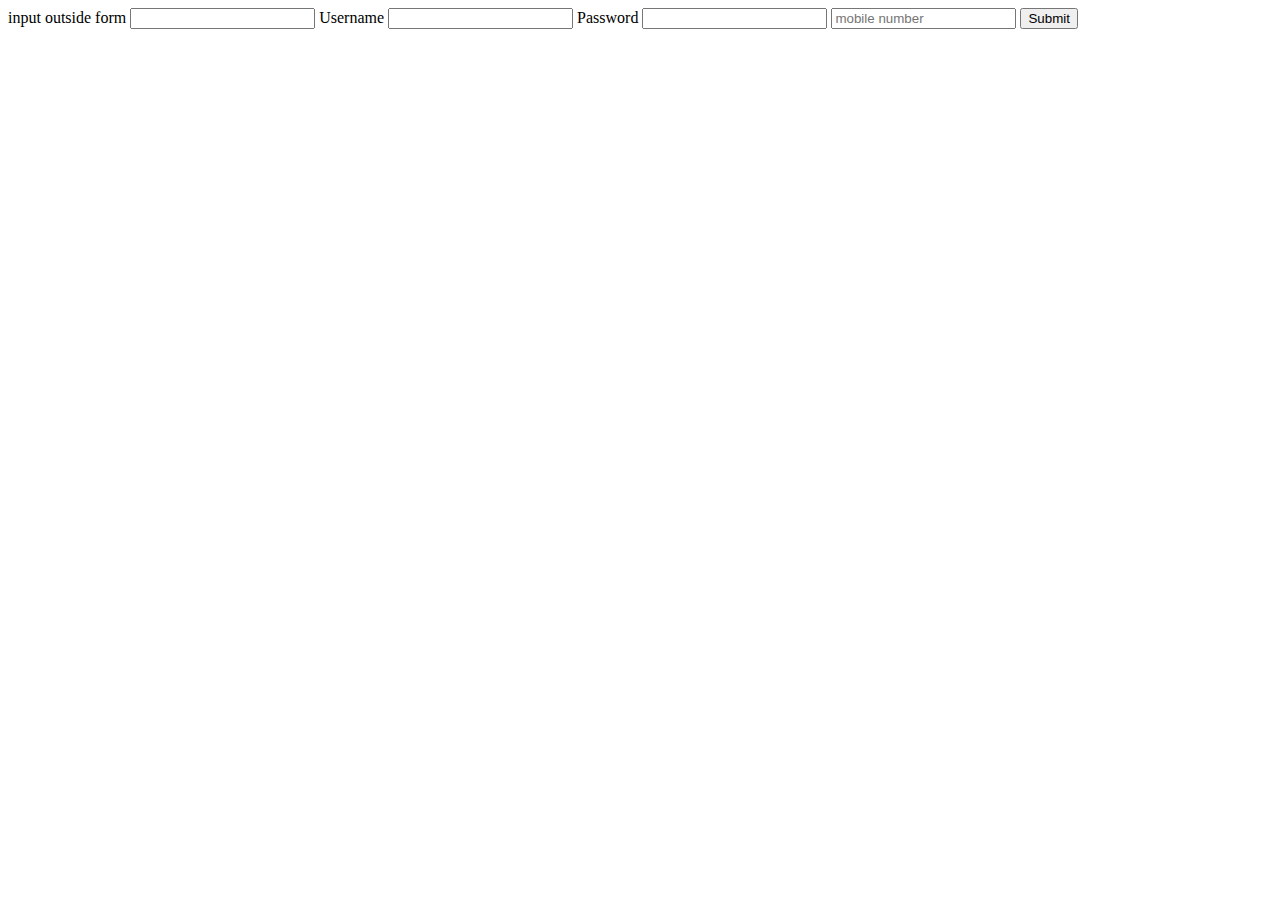
==== forms/index.html @ 6e778935 "form Tag" ====
<!DOCTYPE html>
<html lang="en">
  <head>
    <meta charset="UTF-8" />
    <meta http-equiv="X-UA-Compatible" content="IE=edge" />
    <meta name="viewport" content="width=device-width, initial-scale=1.0" />
    <title>Form Tag</title>
    <script src="main.js"></script>
  </head>
  <body>
    <!-- method get is not safe because it put all the information inside the url
         we can post method (to send data to server ) instead. -->
    <form name="login" method="post">
      <label for="outside">input outside form</label>
      <input type="text" id="outside" />
      <label for="username">Username</label>
      <input type="text" id="username" name="username" autocomplete="off" />
      <label for="passwd">Password</label>
      <input type="password" id="passwd" name="password" />
      <input
        type="text"
        name="MobileNumber"
        id="mobile"
        placeholder="mobile number"
      />
      <button type="submit" id="submtbtn">Submit</button>
    </form>
  </body>
</html>
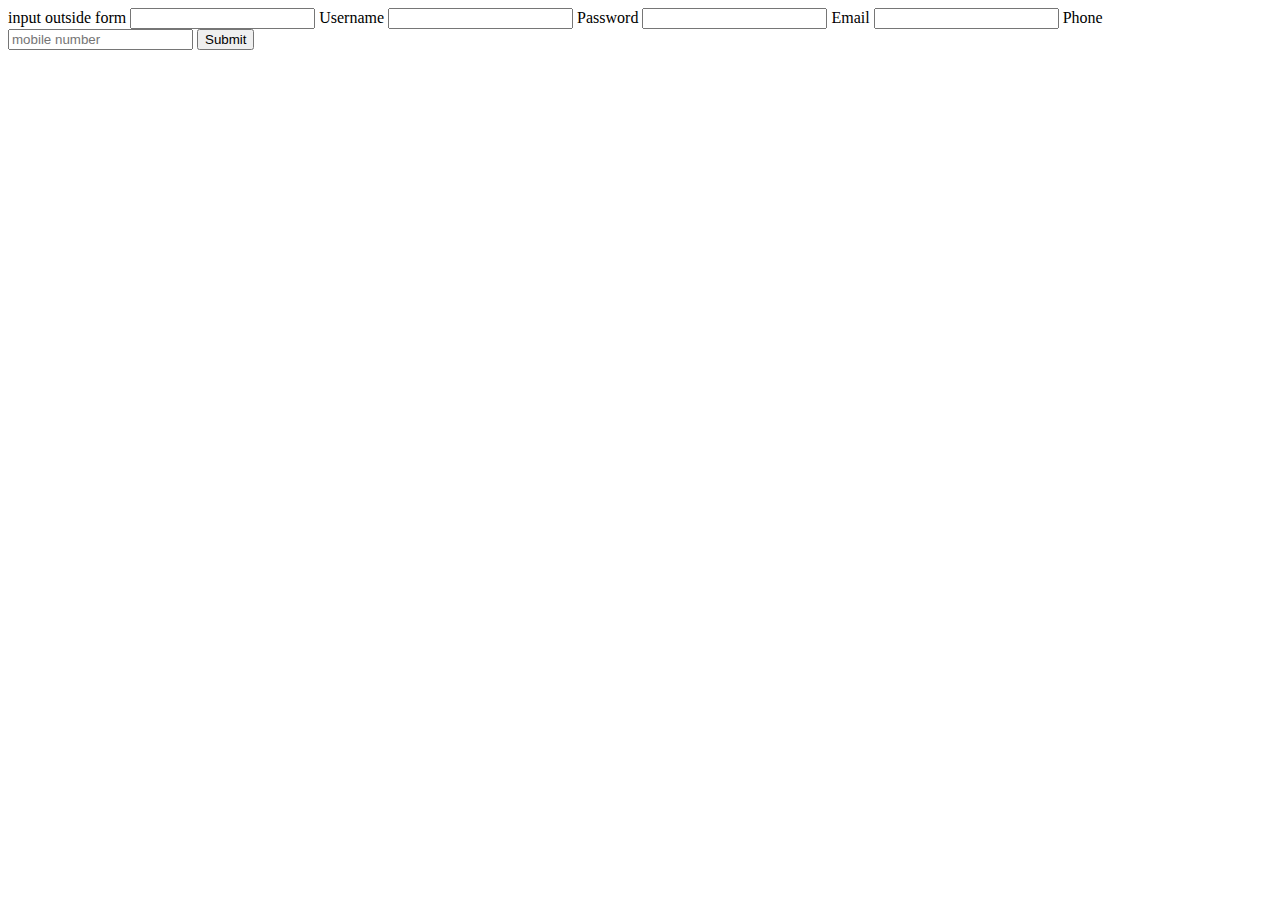
==== commit c55c1d41: "valadity of input is learned" ====
--- a/forms/index.html
+++ b/forms/index.html
@@ -17,8 +17,17 @@
       <input type="text" id="username" name="username" autocomplete="off" />
       <label for="passwd">Password</label>
       <input type="password" id="passwd" name="password" />
+      <label for="Email">Email</label>
       <input
-        type="text"
+        type="email"
+        id="Email"
+        name="mailId"
+        required
+        autocomplete="off"
+      />
+      <label for="mobile">Phone</label>
+      <input
+        type="tel"
         name="MobileNumber"
         id="mobile"
         placeholder="mobile number"
